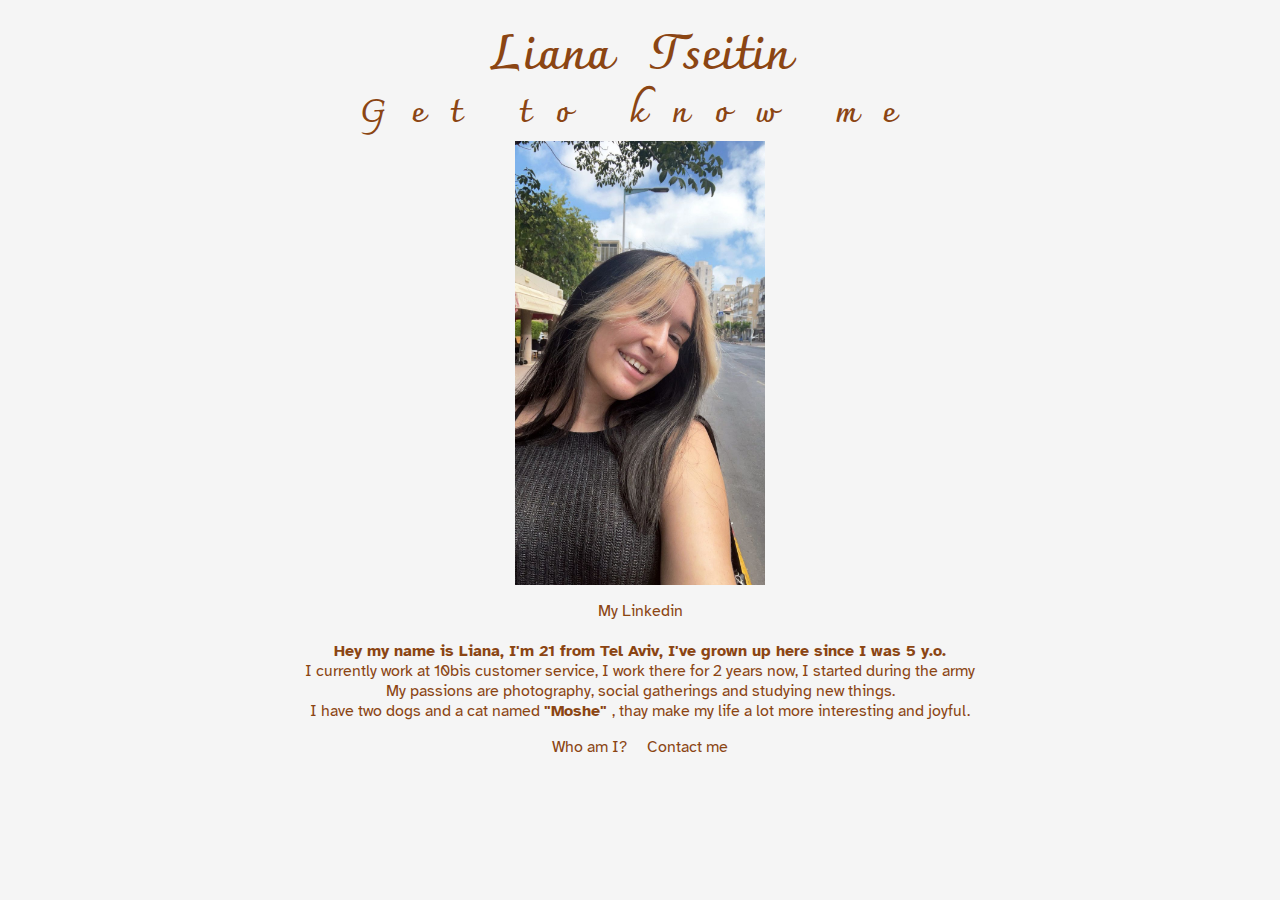
==== index.html @ 868f8ac7 "Add files via upload" ====
<!DOCTYPE html>
<html lang="en-us"> 
<head>
<link href='https://fonts.googleapis.com/css?family=Charmonman' rel='stylesheet'>
<link href='https://fonts.googleapis.com/css?family=Atkinson Hyperlegible' rel='stylesheet'>
<link rel="stylesheet" href="styles.css">
<title>  Liana Tseitin </title>
</head>
<body>

<h1>Liana Tseitin</h1>
<h2>Get to know me</h2>
<img src="images/liana.jpg" alt="me" style="width:250px" class="center"/>

<div class= "me">
<p> 
<a href="https://www.linkedin.com/in/liana-tseitin-8b9164165/" target="_blank" >My Linkedin</a> </br> </br>
 <b>Hey my name is Liana, I'm 21 from Tel Aviv, I've grown up here since I was 5 y.o. </b> </br>
I currently work at 10bis customer service, I work there for 2 years now, I started during the army </br>
My passions are photography, social gatherings and studying new things. </br>
I have two dogs and a cat named <b> "Moshe" </b>, thay make my life a lot more interesting and joyful. </br>

</p>
</div>
<p> <a href="gallery.html" target="_self" > Who am I? </a> &nbsp;&nbsp;&nbsp;
<a href="contact.html" target="_self" > Contact me</a> </br>
</p>


</body>
</html>
---- styles.css ----
body {
background-color:WhiteSmoke;
}
h1 {
	text-align:center;
	color:SaddleBrown;
	font-family:Charmonman, Tahoma;
	font-size:300%;	
	word-spacing: 30px;
	line-height: 50px;
}

h2 {
	text-align:center;
	color:SaddleBrown;
	font-family:Charmonman, Tahoma;
	font-size:200%;	
	letter-spacing:25px;
	line-height: 0px
}

.center {
  display: block;
  margin-left: auto;
  margin-right: auto;
  width: 50%;
}

p {
	text-align:center;
	font-family:Atkinson Hyperlegible, Tahoma;
	color:SaddleBrown;
}

input[type=text], select, textarea {
  
  width: 100%; 
  margin:0 auto;
  padding: 5px; 
  border: 5px solid #ccc;
  border-radius: 13px; 
  box-sizing: border-box;
  font-family:Atkinson Hyperlegible, Tahoma;
  text-align:center;
  resize: vertical 
  
}

input[type=submit] {
  background-color: saddlebrown;
  width: 50%;
  color: white;
  text-align:center;
  padding: 12px 20px;
  border: none;
 font-family:Atkinson Hyperlegible, Tahoma;
 border-radius: 4px;
  cursor: pointer;
}

input[type=submit]:hover {
  text-align:center;
  background-color: Sienna;
}

.container {
  border-radius: 10px;
  text-align: center;
  width: 60%;
  vertical-align: middle;
  background-color: #f2f2f2;
  font-family: Atkinson Hyperlegible, Tahoma;
  margin: 0 auto;
  padding: 20px;
}

.art {
	text-align: center;
	font-family: Atkinson Hyperlegible, Tahoma;
	font-size:140%;
}

a:link  {
	text-align: center;
	font-family: Atkinson Hyperlegible, Tahoma;
	color: saddlebrown;
	text-decoration: none;
	
}

a:hover  {
	text-decoration: underline;
	color:saddlebrown;
	text-align: center;
}

.animals {
	text-align: center;
	font-family: Atkinson Hyperlegible, Tahoma;
	font-size:140%;
	line-height: 10px;
	color:saddlebrown
	
	
}

.description {
	font-size:16px;
	line-height: 25px;
	font-family: Atkinson Hyperlegible, Tahoma;
	text-align: center;
	color:saddlebrown
	
	
	
}

.photography {
	text-align: center;
	font-size:140%;
	
}

.back {
	text-align: center;
	font-family: Atkinson Hyperlegible, Tahoma;
	
}
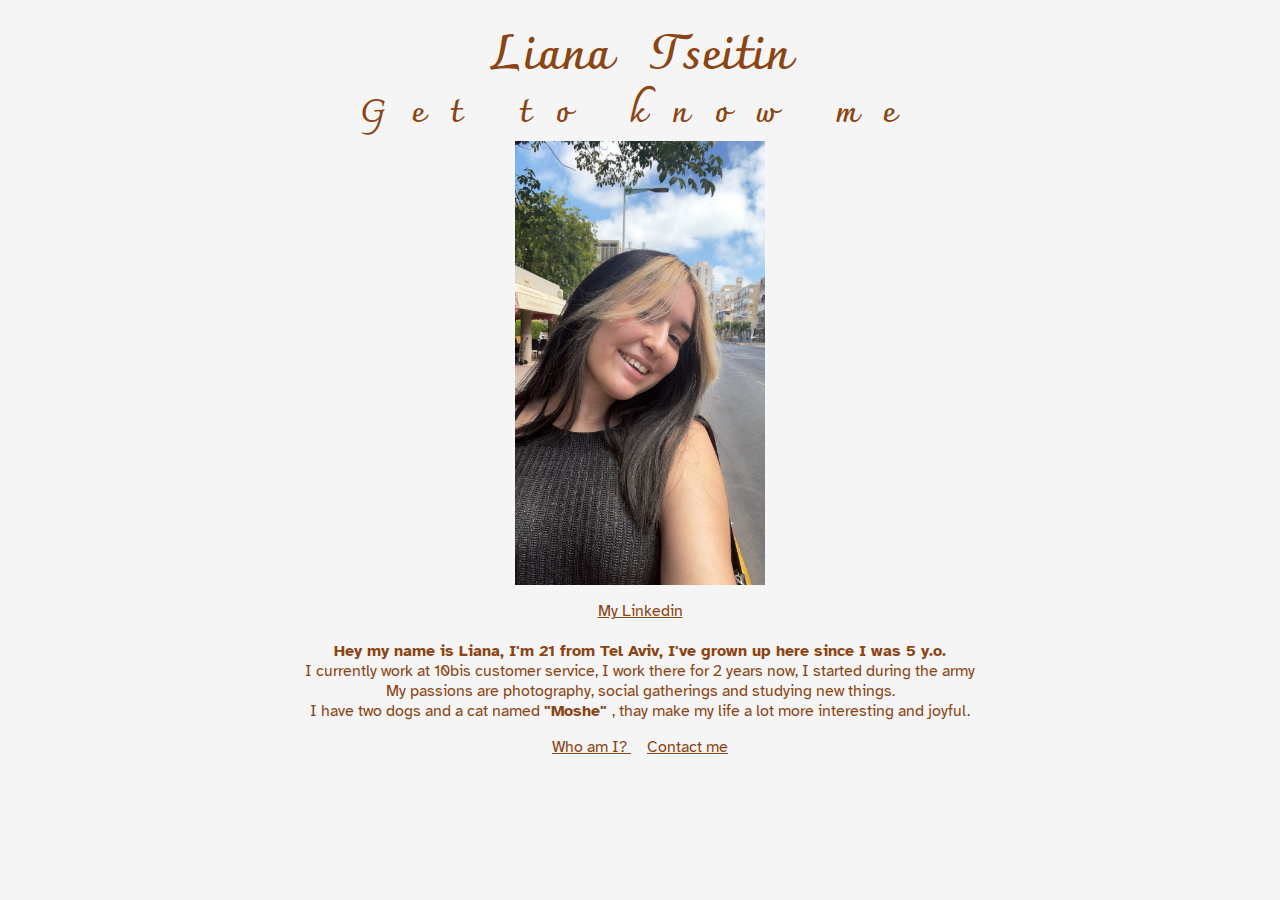
==== commit 939d52fd: "Update index.html" ====
--- a/index.html
+++ b/index.html
@@ -1,6 +1,7 @@
 <!DOCTYPE html>
 <html lang="en-us"> 
 <head>
+<meta name="viewport" content="width=device-width, initial-scale=1" /> 
 <link href='https://fonts.googleapis.com/css?family=Charmonman' rel='stylesheet'>
 <link href='https://fonts.googleapis.com/css?family=Atkinson Hyperlegible' rel='stylesheet'>
 <link rel="stylesheet" href="styles.css">
@@ -28,4 +29,4 @@
 
 
 </body>
-</html>+</html>
--- a/styles.css
+++ b/styles.css
@@ -84,7 +84,6 @@
 	text-align: center;
 	font-family: Atkinson Hyperlegible, Tahoma;
 	color: saddlebrown;
-	text-decoration: none;
 	
 }
 
@@ -126,4 +125,4 @@
 	font-family: Atkinson Hyperlegible, Tahoma;
 	
 }
-	+	
